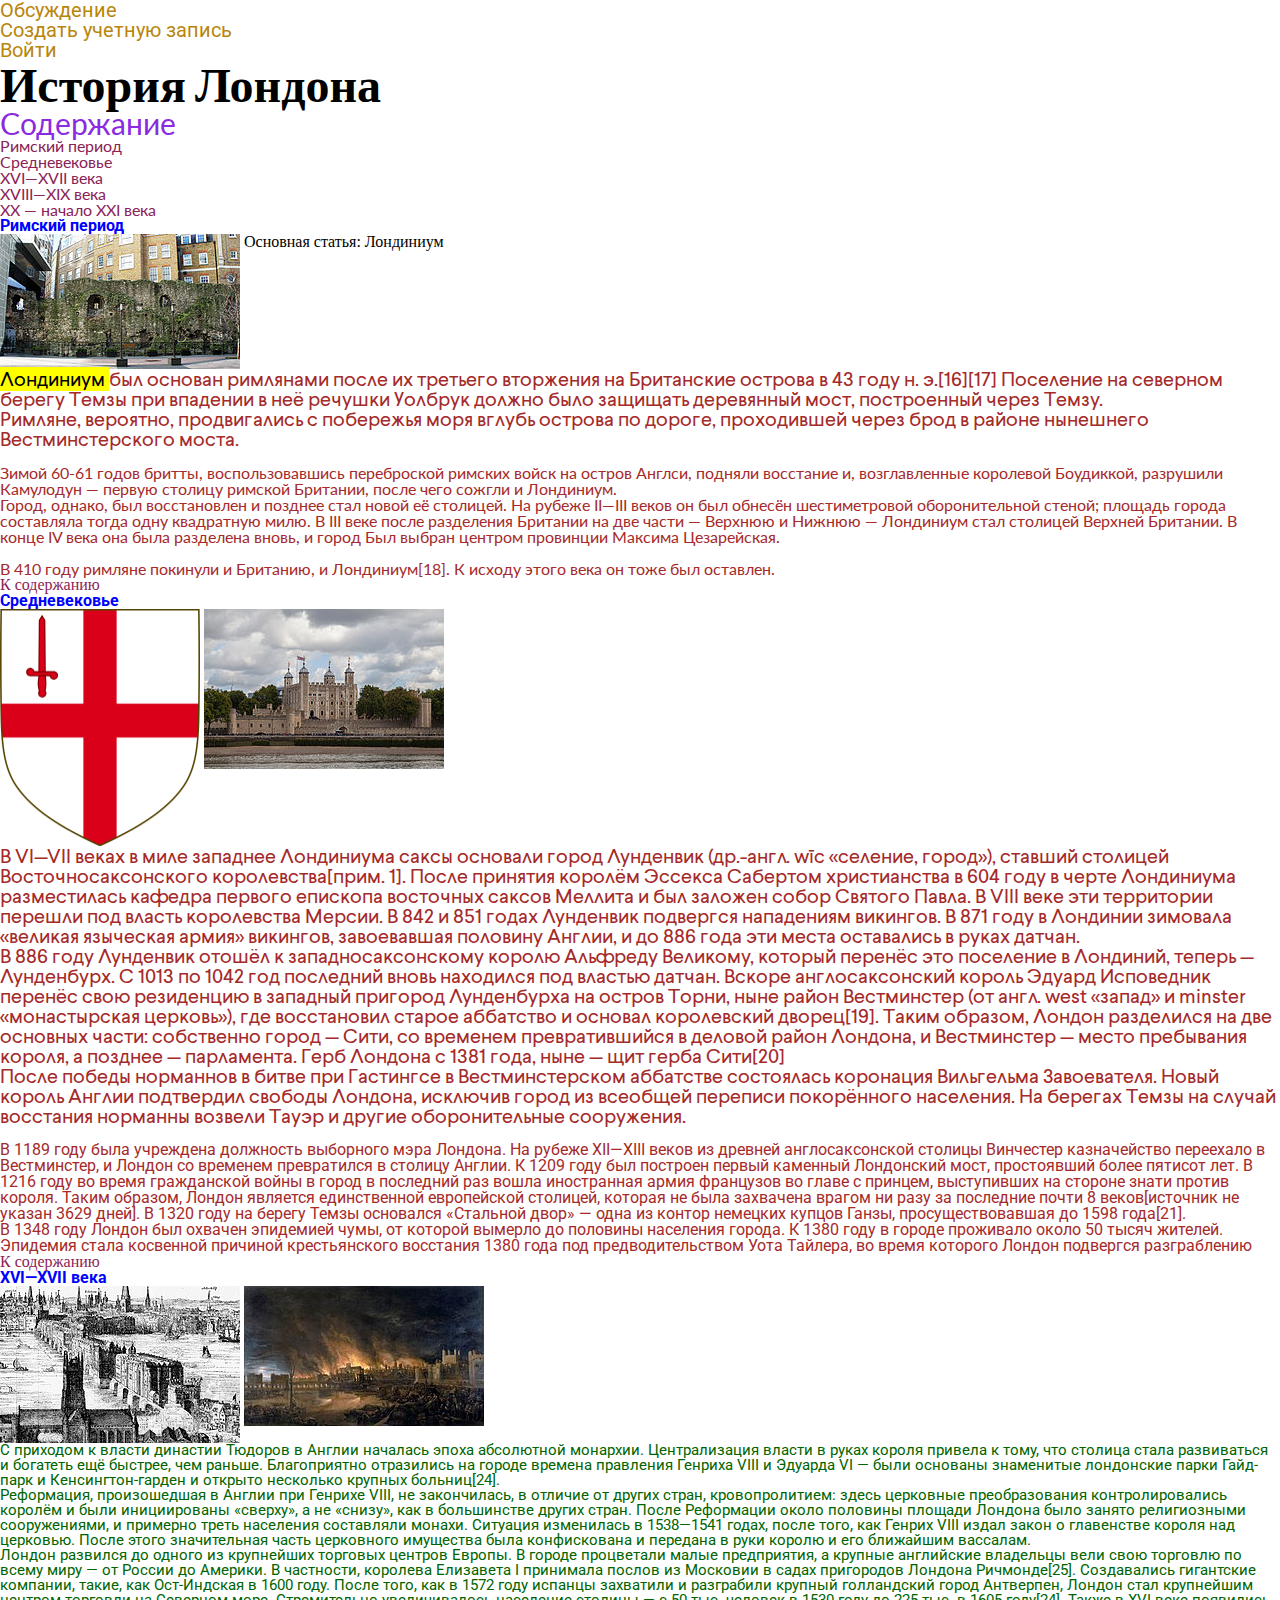
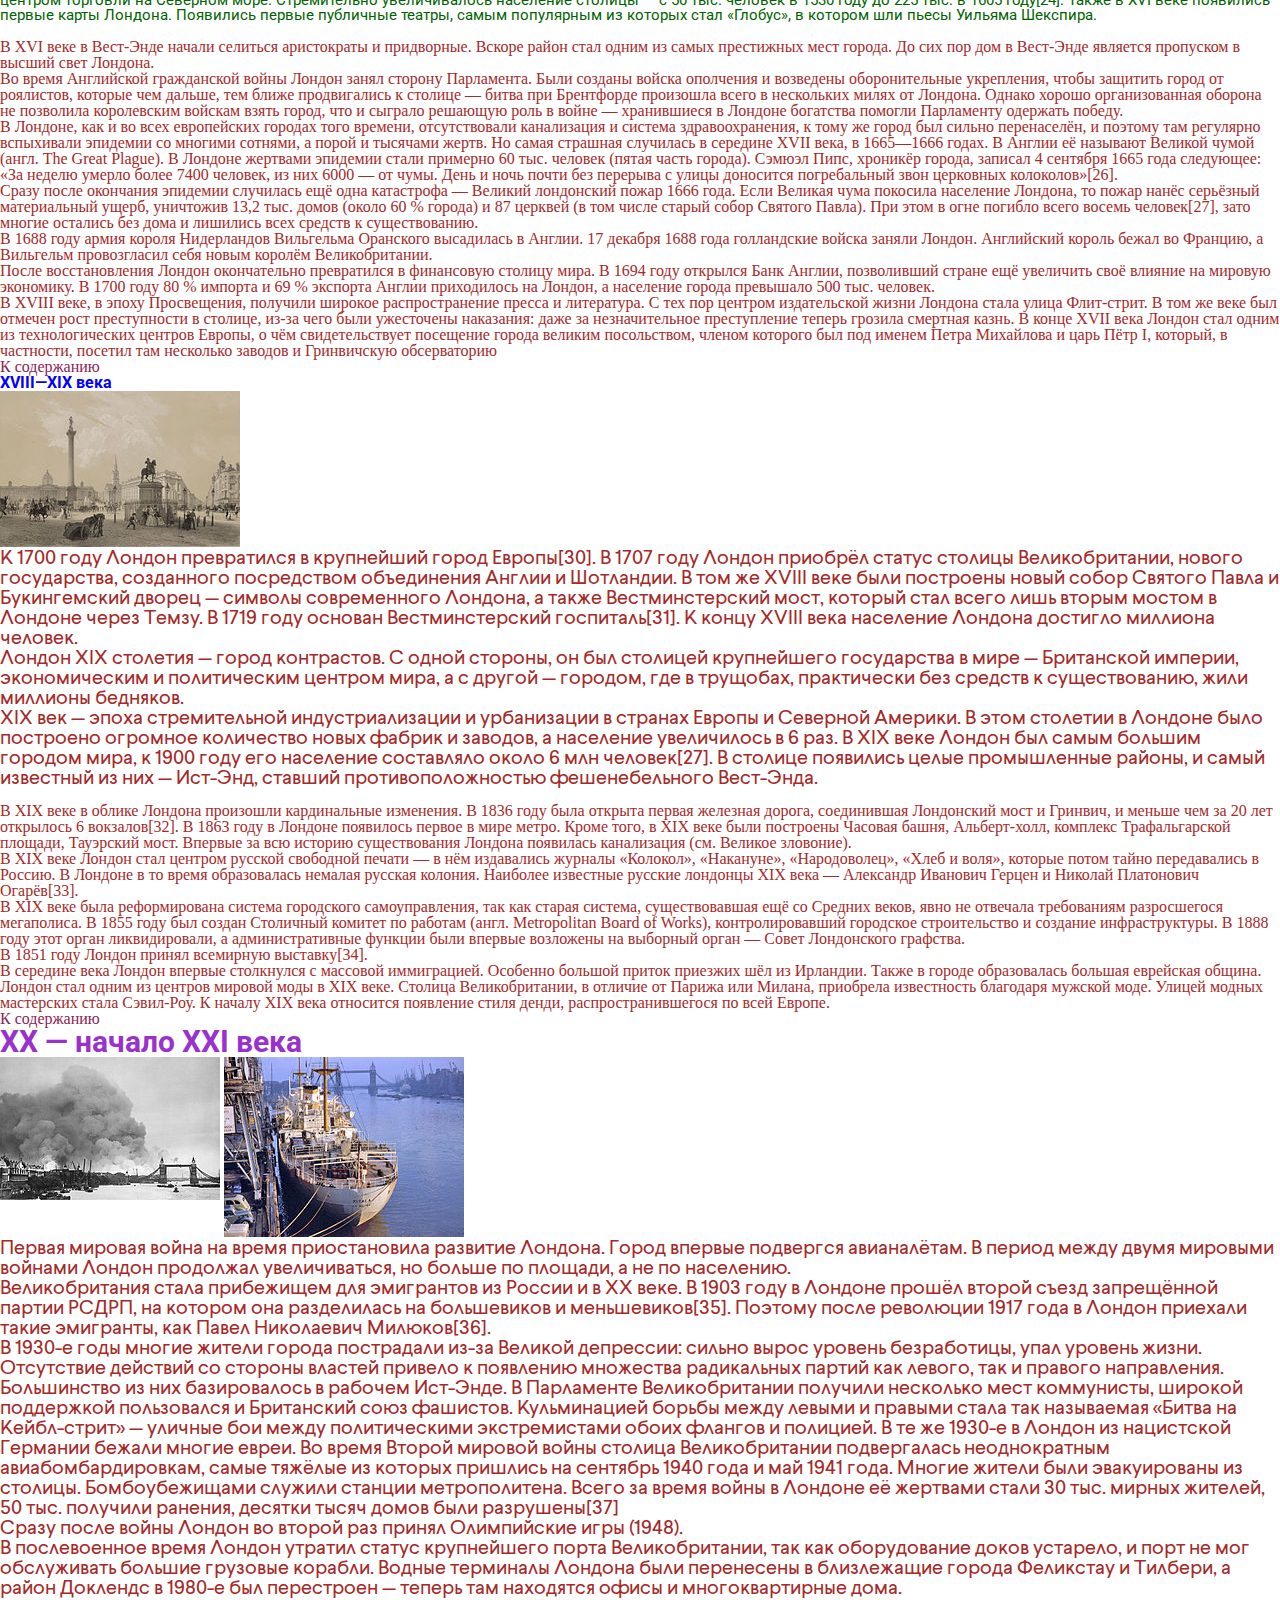
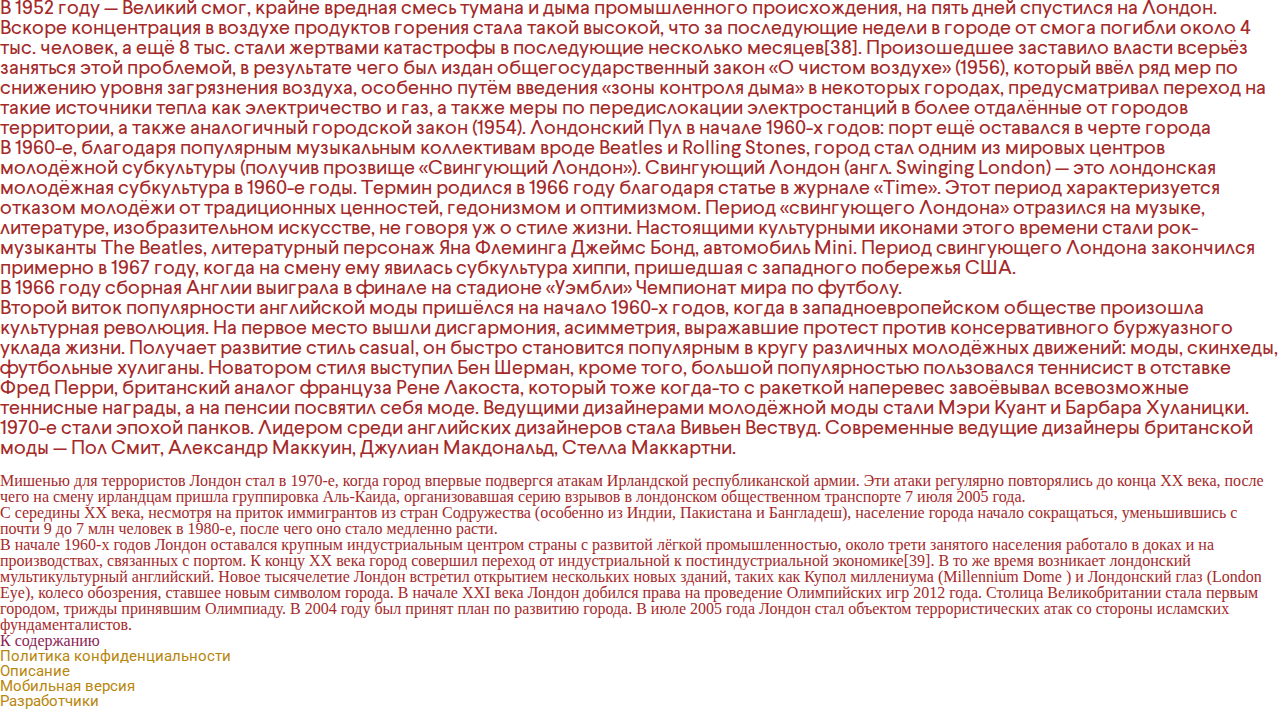
==== Lesson-04/index.html @ 27a3d325 "Add files via upload" ====
<!DOCTYPE html>
<html lang="ru">
<head>
   <meta charset="UTF-8">
   <meta http-equiv="X-UA-Compatible" content="IE=edge">
   <meta name="viewport" content="width=device-width, initial-scale=1.0">
   <link rel="preconnect" href="https://fonts.googleapis.com">
   <link rel="preconnect" href="https://fonts.gstatic.com" crossorigin>
   <link href="https://fonts.googleapis.com/css2?family=Roboto:wght@400;700;900&display=swap" rel="stylesheet">
   <link rel="stylesheet" href="css/reset.css">
   <link rel="stylesheet" href="css/style.css">
   <title>lesson-04</title>
</head>
<body>
   <header id="nav" class="header">
      <ul>
         <li>
            <a href="">Обсуждение</a>
         </li>
         <li>
            <a href="">Создать учетную запись</a>
         </li>
         <li>
            <a href="">Войти</a>
         </li>
      </ul>
   </header>
   <main>
      <h1>История Лондона</h1>
      <div id="list" class="content">
         <p class="content-list">Содержание</p>
         <ol>
            <li class="color-li"><a href="#rome" class="link">Римский период</a></li>
            <li><a href="#middle-ages" class="link">Средневековье</a></li>
            <li class="color-li"><a href="#XVI—XVII" class="link">XVI—XVII века</a></li>
            <li><a href="#XVIII—XIX" class="link">XVIII—XIX века</a></li>
            <li class="color-li"><a href="#XX—XXI" class="link">XX — начало XXI века</a></li>
         </ol>
      </div>
         <div class="pome-period">         
            <h2 id="rome">Римский период</h2>
            <img src="img/(01)london_roman_wall.JPG" alt="Старинная римская стена в современном городе">
            <a href="">Основная статья: Лондиниум</a>
            <p class="text" >           
               <mark>Лондиниум </mark> был основан римлянами после их третьего вторжения на Британские острова в 43 году н. э.[16][17] Поселение
               на северном берегу Темзы при впадении в неё речушки Уолбрук должно было защищать деревянный мост, построенный через
               Темзу.<br>
               Римляне, вероятно, продвигались с побережья моря вглубь острова по дороге, проходившей через брод в районе нынешнего
               Вестминстерского моста.</p><br>
            
               <p class="text-color"> Зимой 60-61 годов бритты, воспользовавшись переброской римских войск на остров Англси, подняли восстание и,
               возглавленные королевой Боудиккой, разрушили Камулодун — первую столицу римской Британии, после чего сожгли и
               Лондиниум.<br>
               Город, однако, был восстановлен и позднее стал новой её столицей. На рубеже II—III веков он был обнесён шестиметровой
               оборонительной стеной; площадь города составляла тогда одну квадратную милю. В III веке после разделения Британии на
               две части — Верхнюю и Нижнюю — Лондиниум стал столицей Верхней Британии. В конце IV века она была разделена вновь, и
               город Был выбран центром провинции Максима Цезарейская.</p><br>
            
               <p class="text-color">В 410 году римляне покинули и Британию, и Лондиниум[18]. К исходу этого века он тоже был оставлен.</p>
               <a href="#"> <span class="link">К содержанию</span> </a>   
         </div>
         <div class="middle-ages-period">
            <h2 id=middle-ages>Средневековье</h2>
            <img src="img/(02)lesser_coat_of_arms_of_the_city_of_london.svg.png" width="200"  alt="белый щит с красным крестом">
            
            <img src="img/(03)la_torre_londres_inglaterra.JPG" alt="Замок Тауэр">
            <p class="text">В VI—VII веках в миле западнее Лондиниума саксы основали город Лунденвик (др.-англ. wīc «селение, город»), ставший
            столицей Восточносаксонского королевства[прим. 1]. После принятия королём Эссекса Сабертом христианства в 604 году в
            черте Лондиниума разместилась кафедра первого епископа восточных саксов Меллита и был заложен собор Святого Павла. В
            VIII веке эти территории перешли под власть королевства Мерсии. В 842 и 851 годах Лунденвик подвергся нападениям
            викингов. В 871 году в Лондинии зимовала «великая языческая армия» викингов, завоевавшая половину Англии, и до 886 года
            эти места оставались в руках датчан.<br>
            
            В 886 году Лунденвик отошёл к западносаксонскому королю Альфреду Великому, который перенёс это поселение в Лондиний,
            теперь — Лунденбурх. С 1013 по 1042 год последний вновь находился под властью датчан. Вскоре англосаксонский король
            Эдуард Исповедник перенёс свою резиденцию в западный пригород Лунденбурха на остров Торни, ныне район Вестминстер (от
            англ. <span lang="en"> west</span> «запад» и <span lang="en">minster</span> «монастырская церковь»), где восстановил старое аббатство и основал королевский дворец[19].
            Таким образом, Лондон разделился на две основных части: собственно город — Сити, со временем превратившийся в деловой
            район Лондона, и Вестминстер — место пребывания короля, а позднее — парламента.
            Герб Лондона с 1381 года, ныне — щит герба Сити[20]<br>
            
            После победы норманнов в битве при Гастингсе в Вестминстерском аббатстве состоялась коронация Вильгельма Завоевателя.
            Новый король Англии подтвердил свободы Лондона, исключив город из всеобщей переписи покорённого населения. На берегах
            Темзы на случай восстания норманны возвели Тауэр и другие оборонительные сооружения.</p><br>
            
            <p class="text-color">В 1189 году была учреждена должность выборного мэра Лондона. На рубеже XII—XIII веков из древней англосаксонской столицы
            Винчестер казначейство переехало в Вестминстер, и Лондон со временем превратился в столицу Англии. К 1209 году был
            построен первый каменный Лондонский мост, простоявший более пятисот лет. В 1216 году во время гражданской войны в город
            в последний раз вошла иностранная армия французов во главе с принцем, выступивших на стороне знати против короля. Таким
            образом, Лондон является единственной европейской столицей, которая не была захвачена врагом ни разу за последние почти
            8 веков[источник не указан 3629 дней]. В 1320 году на берегу Темзы основался «Стальной двор» — одна из контор немецких
            купцов Ганзы, просуществовавшая до 1598 года[21].<br>
            
            В 1348 году Лондон был охвачен эпидемией чумы, от которой вымерло до половины населения города. К 1380 году в городе
            проживало около 50 тысяч жителей. Эпидемия стала косвенной причиной крестьянского восстания 1380 года под
            предводительством Уота Тайлера, во время которого Лондон подвергся разграблению</p>
            <a href="#"><span class="link">К содержанию</span></a>
         </div>
         <div class="renesans-period">
            <h2 id="XVI—XVII">XVI—XVII века</h2>
            
            <img src="img/(04)london_bridge_(1616).jpg" alt="Лондонский мост">
            <img src="img/(05)great_fire_london.jpg" alt="лондонский пожар">
            <p class="text">С приходом к власти династии Тюдоров в Англии началась эпоха абсолютной монархии. Централизация власти в руках короля
            привела к тому, что столица стала развиваться и богатеть ещё быстрее, чем раньше. Благоприятно отразились на городе
            времена правления Генриха VIII и Эдуарда VI — были основаны знаменитые лондонские парки Гайд-парк и Кенсингтон-гарден и
            открыто несколько крупных больниц[24].<br>
            
            Реформация, произошедшая в Англии при Генрихе VIII, не закончилась, в отличие от других стран, кровопролитием: здесь
            церковные преобразования контролировались королём и были инициированы «сверху», а не «снизу», как в большинстве других
            стран. После Реформации около половины площади Лондона было занято религиозными сооружениями, и примерно треть населения
            составляли монахи. Ситуация изменилась в 1538—1541 годах, после того, как Генрих VIII издал закон о главенстве короля
            над церковью. После этого значительная часть церковного имущества была конфискована и передана в руки королю и его
            ближайшим вассалам.<br>
            Лондон развился до одного из крупнейших торговых центров Европы. В городе процветали малые предприятия, а крупные
            английские владельцы вели свою торговлю по всему миру — от России до Америки. В частности, королева Елизавета I
            принимала послов из Московии в садах пригородов Лондона Ричмонде[25]. Создавались гигантские компании, такие, как
            Ост-Индская в 1600 году. После того, как в 1572 году испанцы захватили и разграбили крупный голландский город Антверпен,
            Лондон стал крупнейшим центром торговли на Северном море. Стремительно увеличивалось население столицы — с 50 тыс.
            человек в 1530 году до 225 тыс. в 1605 году[24]. Также в XVI веке появились первые карты Лондона. Появились первые
            публичные театры, самым популярным из которых стал «Глобус», в котором шли пьесы Уильяма Шекспира.</p><br>
            
            <p class="text-color"> В XVI веке в Вест-Энде начали селиться аристократы и придворные. Вскоре район стал одним из самых престижных мест
            города. До сих пор дом в Вест-Энде является пропуском в высший свет Лондона.<br>
            
            Во время Английской гражданской войны Лондон занял сторону Парламента. Были созданы войска ополчения и возведены
            оборонительные укрепления, чтобы защитить город от роялистов, которые чем дальше, тем ближе продвигались к столице —
            битва при Брентфорде произошла всего в нескольких милях от Лондона. Однако хорошо организованная оборона не позволила
            королевским войскам взять город, что и сыграло решающую роль в войне — хранившиеся в Лондоне богатства помогли
            Парламенту одержать победу.<br>
            
            В Лондоне, как и во всех европейских городах того времени, отсутствовали канализация и система здравоохранения, к тому
            же город был сильно перенаселён, и поэтому там регулярно вспыхивали эпидемии со многими сотнями, а порой и тысячами
            жертв. Но самая страшная случилась в середине XVII века, в 1665—1666 годах. В Англии её называют Великой чумой (англ.
            The Great Plague). В Лондоне жертвами эпидемии стали примерно 60 тыс. человек (пятая часть города). Сэмюэл Пипс,
            хроникёр города, записал 4 сентября 1665 года следующее: «За неделю умерло более 7400 человек, из них 6000 — от чумы.
            День и ночь почти без перерыва с улицы доносится погребальный звон церковных колоколов»[26].<br>
            
            
            Сразу после окончания эпидемии случилась ещё одна катастрофа — Великий лондонский пожар 1666 года. Если Великая чума
            покосила население Лондона, то пожар нанёс серьёзный материальный ущерб, уничтожив 13,2 тыс. домов (около 60 % города) и
            87 церквей (в том числе старый собор Святого Павла). При этом в огне погибло всего восемь человек[27], зато многие
            остались без дома и лишились всех средств к существованию.<br>
            
            В 1688 году армия короля Нидерландов Вильгельма Оранского высадилась в Англии. 17 декабря 1688 года голландские войска
            заняли Лондон. Английский король бежал во Францию, а Вильгельм провозгласил себя новым королём Великобритании.<br>
            
            После восстановления Лондон окончательно превратился в финансовую столицу мира. В 1694 году открылся Банк Англии,
            позволивший стране ещё увеличить своё влияние на мировую экономику. В 1700 году 80 % импорта и 69 % экспорта Англии
            приходилось на Лондон, а население города превышало 500 тыс. человек.<br>
            
            В XVIII веке, в эпоху Просвещения, получили широкое распространение пресса и литература. С тех пор центром издательской
            жизни Лондона стала улица Флит-стрит. В том же веке был отмечен рост преступности в столице, из-за чего были ужесточены
            наказания: даже за незначительное преступление теперь грозила смертная казнь. В конце XVII века Лондон стал одним из
            технологических центров Европы, о чём свидетельствует посещение города великим посольством, членом которого был под
            именем Петра Михайлова и царь Пётр I, который, в частности, посетил там несколько заводов и Гринвичскую обсерваторию</p>
            <a href="#"><span class="link">К содержанию</span></a>
         </div>
         
         <div class="modern-times">
            <h2 id="XVIII—XIX">XVIII—XIX века</h2>
            
            <img src="img/(06)trafalgar_square.jpg" alt="Трафальгарская площадь">
            <p class="text ">К 1700 году Лондон превратился в крупнейший город Европы[30]. В 1707 году Лондон приобрёл статус столицы Великобритании,
            нового государства, созданного посредством объединения Англии и Шотландии. В том же XVIII веке были построены новый
            собор Святого Павла и Букингемский дворец — символы современного Лондона, а также Вестминстерский мост, который стал
            всего лишь вторым мостом в Лондоне через Темзу. В 1719 году основан Вестминстерский госпиталь[31]. К концу XVIII века
            население Лондона достигло миллиона человек.<br>
            
            Лондон XIX столетия — город контрастов. С одной стороны, он был столицей крупнейшего государства в мире — Британской
            империи, экономическим и политическим центром мира, а с другой — городом, где в трущобах, практически без средств к
            существованию, жили миллионы бедняков.<br>
            
            XIX век — эпоха стремительной индустриализации и урбанизации в странах Европы и Северной Америки. В этом столетии в
            Лондоне было построено огромное количество новых фабрик и заводов, а население увеличилось в 6 раз. В XIX веке Лондон
            был самым большим городом мира, к 1900 году его население составляло около 6 млн человек[27]. В столице появились целые
            промышленные районы, и самый известный из них — Ист-Энд, ставший противоположностью фешенебельного Вест-Энда.</p><br>
            
            <p class="text-color">В XIX веке в облике Лондона произошли кардинальные изменения. В 1836 году была открыта первая железная дорога,
            соединившая Лондонский мост и Гринвич, и меньше чем за 20 лет открылось 6 вокзалов[32]. В 1863 году в Лондоне появилось
            первое в мире метро. Кроме того, в XIX веке были построены Часовая башня, Альберт-холл, комплекс Трафальгарской площади,
            Тауэрский мост. Впервые за всю историю существования Лондона появилась канализация (см. Великое зловоние).<br>
            
            В XIX веке Лондон стал центром русской свободной печати — в нём издавались журналы «Колокол», «Накануне», «Народоволец»,
            «Хлеб и воля», которые потом тайно передавались в Россию. В Лондоне в то время образовалась немалая русская колония.
            Наиболее известные русские лондонцы XIX века — Александр Иванович Герцен и Николай Платонович Огарёв[33].<br>
            
            В XIX веке была реформирована система городского самоуправления, так как старая система, существовавшая ещё со Средних
            веков, явно не отвечала требованиям разросшегося мегаполиса. В 1855 году был создан Столичный комитет по работам (англ.
            Metropolitan Board of Works), контролировавший городское строительство и создание инфраструктуры. В 1888 году этот орган
            ликвидировали, а административные функции были впервые возложены на выборный орган — Совет Лондонского графства.<br>
            
            В 1851 году Лондон принял всемирную выставку[34].<br>
            
            В середине века Лондон впервые столкнулся с массовой иммиграцией. Особенно большой приток приезжих шёл из Ирландии.
            Также в городе образовалась большая еврейская община. <br>
            
            Лондон стал одним из центров мировой моды в XIX веке. Столица Великобритании, в отличие от Парижа или Милана, приобрела
            известность благодаря мужской моде. Улицей модных мастерских стала Сэвил-Роу. К началу XIX века относится появление
            стиля денди, распространившегося по всей Европе.</p>
            <a href="#"><span class="link">К содержанию</span></a>
         </div>
         <div class="recent-times">
            <h2 id="XX—XXI">XX — начало XXI века</h2>
            <img src="img/(07)london_blitz.jpg" alt="бомбардирока Лондона в 1940г.">
            <img src="img/(08)Upper_Pool.jpg" alt="Корабль стоит в лондонском порту">
            <p class="text ">
            Первая мировая война на время приостановила развитие Лондона. Город впервые подвергся авианалётам. В период между двумя
            мировыми войнами Лондон продолжал увеличиваться, но больше по площади, а не по населению.<br>
            Великобритания стала прибежищем для эмигрантов из России и в XX веке. В 1903 году в Лондоне прошёл второй съезд
            запрещённой партии РСДРП, на котором она разделилась на большевиков и меньшевиков[35]. Поэтому после революции 1917 года
            в Лондон приехали такие эмигранты, как Павел Николаевич Милюков[36].<br>
            В 1930-е годы многие жители города пострадали из-за Великой депрессии: сильно вырос уровень безработицы, упал уровень
            жизни. Отсутствие действий со стороны властей привело к появлению множества радикальных партий как левого, так и правого
            направления. Большинство из них базировалось в рабочем Ист-Энде. В Парламенте Великобритании получили несколько мест
            коммунисты, широкой поддержкой пользовался и Британский союз фашистов. Кульминацией борьбы между левыми и правыми стала
            так называемая «Битва на Кейбл-стрит» — уличные бои между политическими экстремистами обоих флангов и полицией.
            В те же 1930-е в Лондон из нацистской Германии бежали многие евреи. Во время Второй мировой войны столица Великобритании
            подвергалась неоднократным авиабомбардировкам, самые тяжёлые из которых пришлись на сентябрь 1940 года и май 1941 года.
            Многие жители были эвакуированы из столицы. Бомбоубежищами служили станции метрополитена. Всего за время войны в Лондоне
            её жертвами стали 30 тыс. мирных жителей, 50 тыс. получили ранения, десятки тысяч домов были разрушены[37]<br>
            Сразу после войны Лондон во второй раз принял Олимпийские игры (1948).<br>
            В послевоенное время Лондон утратил статус крупнейшего порта Великобритании, так как оборудование доков устарело, и порт
            не мог обслуживать большие грузовые корабли. Водные терминалы Лондона были перенесены в близлежащие города Феликстау и
            Тилбери, а район Доклендс в 1980-е был перестроен — теперь там находятся офисы и многоквартирные дома.<br>
            В 1952 году — Великий смог, крайне вредная смесь тумана и дыма промышленного происхождения, на пять дней спустился на
            Лондон. Вскоре концентрация в воздухе продуктов горения стала такой высокой, что за последующие недели в городе от смога
            погибли около 4 тыс. человек, а ещё 8 тыс. стали жертвами катастрофы в последующие несколько месяцев[38]. Произошедшее
            заставило власти всерьёз заняться этой проблемой, в результате чего был издан общегосударственный закон «О чистом
            воздухе» (1956), который ввёл ряд мер по снижению уровня загрязнения воздуха, особенно путём введения «зоны контроля
            дыма» в некоторых городах, предусматривал переход на такие источники тепла как электричество и газ, а также меры по
            передислокации электростанций в более отдалённые от городов территории, а также аналогичный городской закон (1954).
            Лондонский Пул в начале 1960-х годов: порт ещё оставался в черте города<br>
            В 1960-е, благодаря популярным музыкальным коллективам вроде Beatles и Rolling Stones, город стал одним из мировых
            центров молодёжной субкультуры (получив прозвище «Свингующий Лондон»). Свингующий Лондон (англ. Swinging London) — это
            лондонская молодёжная субкультура в 1960-е годы. Термин родился в 1966 году благодаря статье в журнале «Time». Этот
            период характеризуется отказом молодёжи от традиционных ценностей, гедонизмом и оптимизмом. Период «свингующего Лондона»
            отразился на музыке, литературе, изобразительном искусстве, не говоря уж о стиле жизни. Настоящими культурными иконами
            этого времени стали рок-музыканты The Beatles, литературный персонаж Яна Флеминга Джеймс Бонд, автомобиль Mini. Период
            свингующего Лондона закончился примерно в 1967 году, когда на смену ему явилась субкультура хиппи, пришедшая с западного
            побережья США.<br>
            В 1966 году сборная Англии выиграла в финале на стадионе «Уэмбли» Чемпионат мира по футболу.<br>
            Второй виток популярности английской моды пришёлся на начало 1960-х годов, когда в западноевропейском обществе произошла
            культурная революция. На первое место вышли дисгармония, асимметрия, выражавшие протест против консервативного
            буржуазного уклада жизни. Получает развитие стиль casual, он быстро становится популярным в кругу различных молодёжных
            движений: моды, скинхеды, футбольные хулиганы. Новатором стиля выступил Бен Шерман, кроме того, большой популярностью
            пользовался теннисист в отставке Фред Перри, британский аналог француза Рене Лакоста, который тоже когда-то с ракеткой
            наперевес завоёвывал всевозможные теннисные награды, а на пенсии посвятил себя моде. Ведущими дизайнерами молодёжной
            моды стали Мэри Куант и Барбара Хуланицки. 1970-е стали эпохой панков. Лидером среди английских дизайнеров стала Вивьен
            Вествуд. Современные ведущие дизайнеры британской моды — Пол Смит, Александр Маккуин, Джулиан Макдональд, Стелла
            Маккартни.</p><br>
            <p class="text-color">Мишенью для террористов Лондон стал в 1970-е, когда город впервые подвергся атакам Ирландской республиканской армии. Эти
            атаки регулярно повторялись до конца XX века, после чего на смену ирландцам пришла группировка Аль-Каида, организовавшая
            серию взрывов в лондонском общественном транспорте 7 июля 2005 года.<br>
            С середины XX века, несмотря на приток иммигрантов из стран Содружества (особенно из Индии, Пакистана и Бангладеш),
            население города начало сокращаться, уменьшившись с почти 9 до 7 млн человек в 1980-е, после чего оно стало медленно
            расти.<br>
            В начале 1960-х годов Лондон оставался крупным индустриальным центром страны с развитой лёгкой промышленностью, около
            трети занятого населения работало в доках и на производствах, связанных с портом. К концу XX века город совершил переход
            от индустриальной к постиндустриальной экономике[39]. В то же время возникает лондонский мультикультурный английский.
            Новое тысячелетие Лондон встретил открытием нескольких новых зданий, таких как Купол миллениума (<span lang="en">Millennium Dome </span>) и
            Лондонский глаз (London Eye), колесо обозрения, ставшее новым символом города. В начале XXI века Лондон добился права на
            проведение Олимпийских игр 2012 года. Столица Великобритании стала первым городом, трижды принявшим Олимпиаду. В 2004
            году был принят план по развитию города. В июле 2005 года Лондон стал объектом террористических атак со стороны
            исламских фундаменталистов.
            </p>
            <a href="#"><span class="link">К содержанию</span></a>
         </div>
      
   </main>
   <footer>
      <ul>
         <li>
            <a href="">Политика конфиденциальности</a>
         </li>
         <li>
            <a href="">Описание</a>
         </li>
         <li>
            <a href="">Мобильная версия</a>
         </li>
         <li>
            <a href="">Разработчики</a>
         </li>
      </ul>
   </footer>
   
</body>
</html>
---- Lesson-04/css/style.css ----
@font-face {
   font-family: "Larsseit";
   src: url("../fonts/Larsseit-Regular.woff2") format("woff2"), url("../fonts/Larsseit-Regular.woff") format("woff");
   font-display: swap;
   font-weight: 400;
   font-style: normal;
}
@font-face {
   font-family: "Larsseit";
   src: url("../fonts/Larsseit-Medium.woff2") format("woff2"), url("../fonts/Larsseit-Medium.woff") format("woff");
   font-display: swap;
   font-weight: 500;
   font-style: normal;
}
@font-face {
   font-family: "Larsseit";
   src: url("../fonts/Larsseit-Bold.woff2") format("woff2"), url("../fonts/Larsseit-Bold.woff") format("woff");
   font-display: swap;
   font-weight: 700;
   font-style: normal;
}

@font-face {
   font-family: "lato";
   src: url("../fonts/Lato-Regular.woff2") format("woff2"), url("../fonts/Lato-Regular.woff") format("woff");
   font-display: swap;
   font-weight: 400;
   font-style: normal;
}

@font-face {
   font-family: "lato";
   src: url("../fonts/Lato-Bold.woff2") format("woff2"), url("../fonts/Lato-Bold.woff") format("woff");
   font-display:swap;
   font-weight:700;
   font-style:normal;
}
@font-face {
   font-family: "Lato";
   src: url("../fonts/Lato-Black.woff2") format("woff2"), url("../fonts/Lato-Black.woff") format("woff");
   font-display:swap;
   font-weight:900;
   font-style:normal;
}

/*body{
   font-family: "larsseit";
   font-weight: 400;
   font-style: normal;
}*/

h1 {
   font-family:"lato";
   font-weight:900;
   font-size: 48px ;
}
h2 {
   color:blue;
   font-family: "Roboto";
   font-weight: 700;
}
.content{
   color:blueviolet;
   font-family: "lato" ;
}
.text {
   
   font-family: "Larsseit";
   font-size: 20px;
   
}
.content-list{
   font-family: "lato";
   font-size: 30px;
   font-weight: 400;
}
.text,
.text-color{
   color: brown
}
.middle-ages-period .text-color{
   font-family: "Roboto";
   font-weight: 400;
}
.content .color-li{
   font-family: "lato";
   font-weight: 400;
   color:coral;

}
.pome-period .text-color{
   font-family: "lato";
   font-weight: 400;
}
.renesans-period .text{
   font-family: "roboto";
   font-size: 15px;
   color:darkgreen
}
#XX—XXI{
   font-family: "Roboto";
   font-size: 30px;
   font-weight: 700;
   color: darkorchid;
}
footer{
   font-family: "roboto";
   font-size: 15px;
   color: darkgoldenrod;
}
header{
   font-family: "roboto";
   font-size: 20px;
   color: darkgoldenrod;
}
.link{
   color:rgb(139, 34, 85);
}
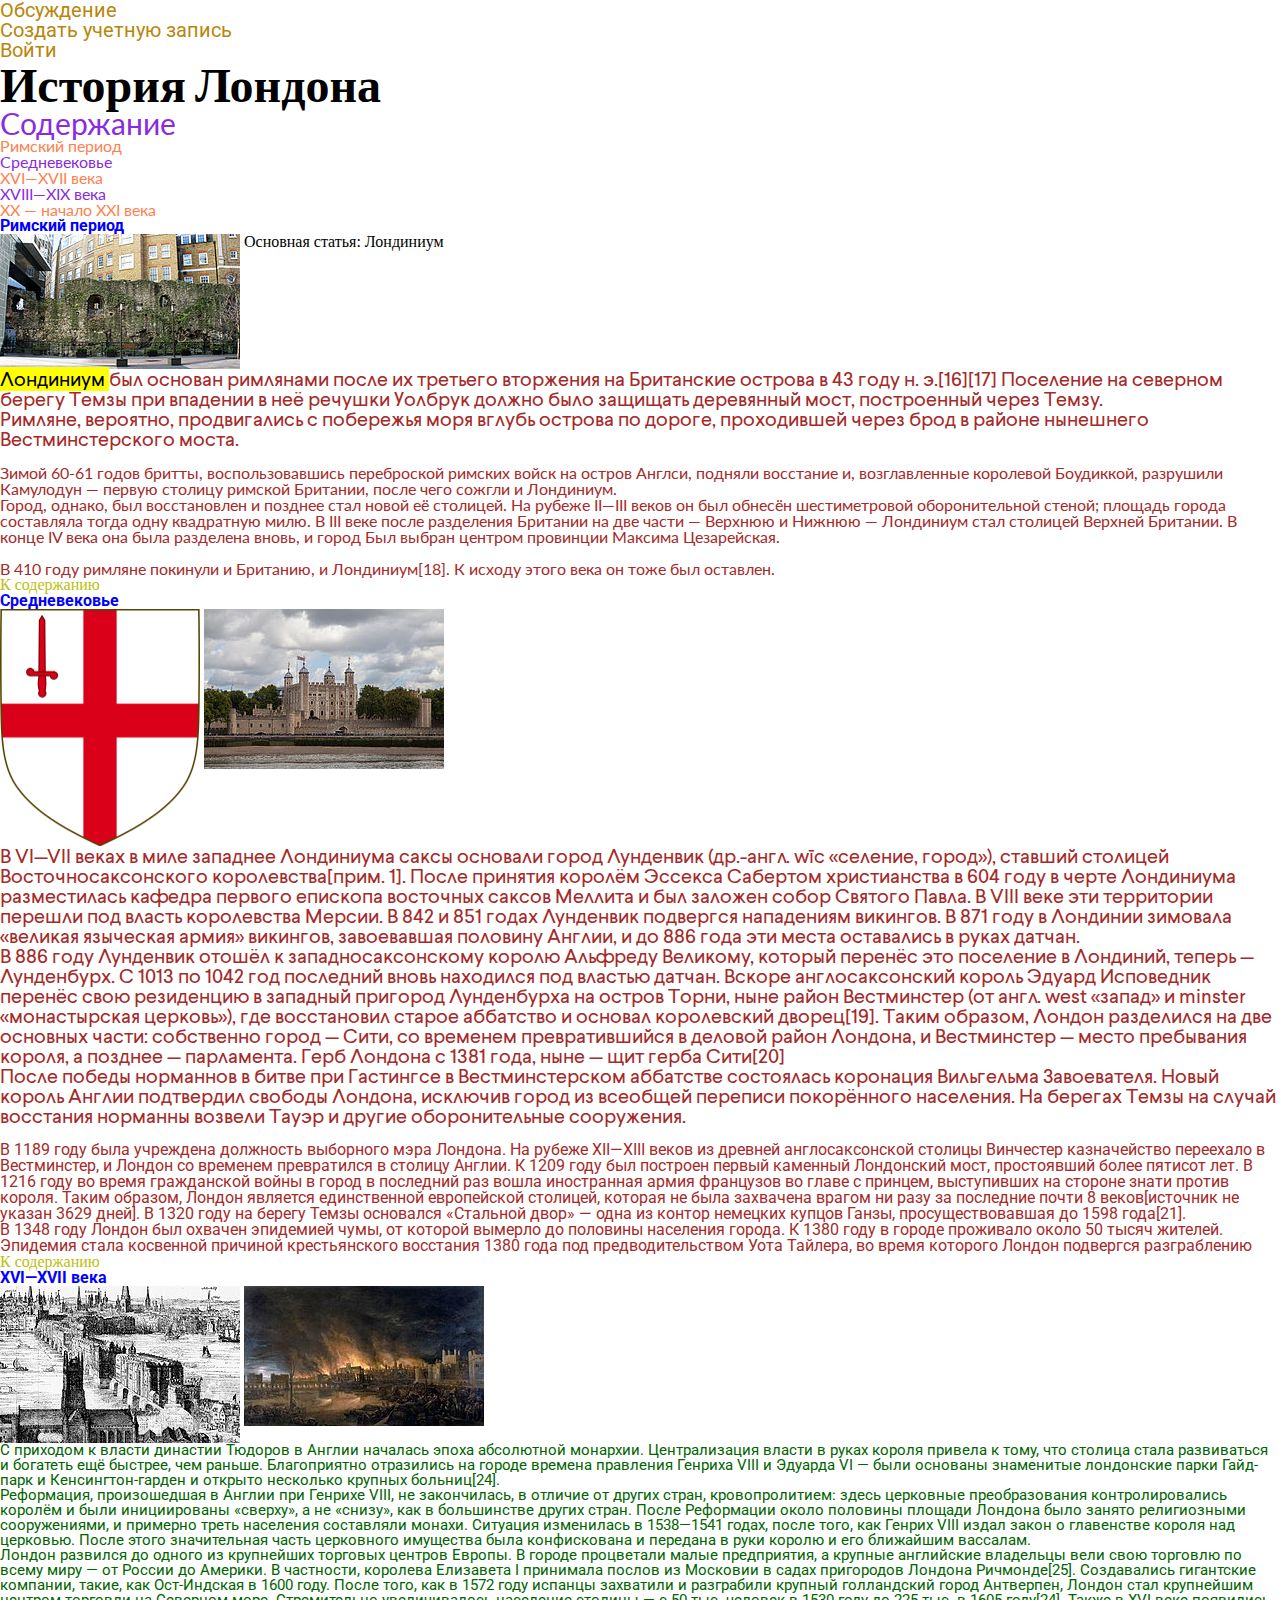
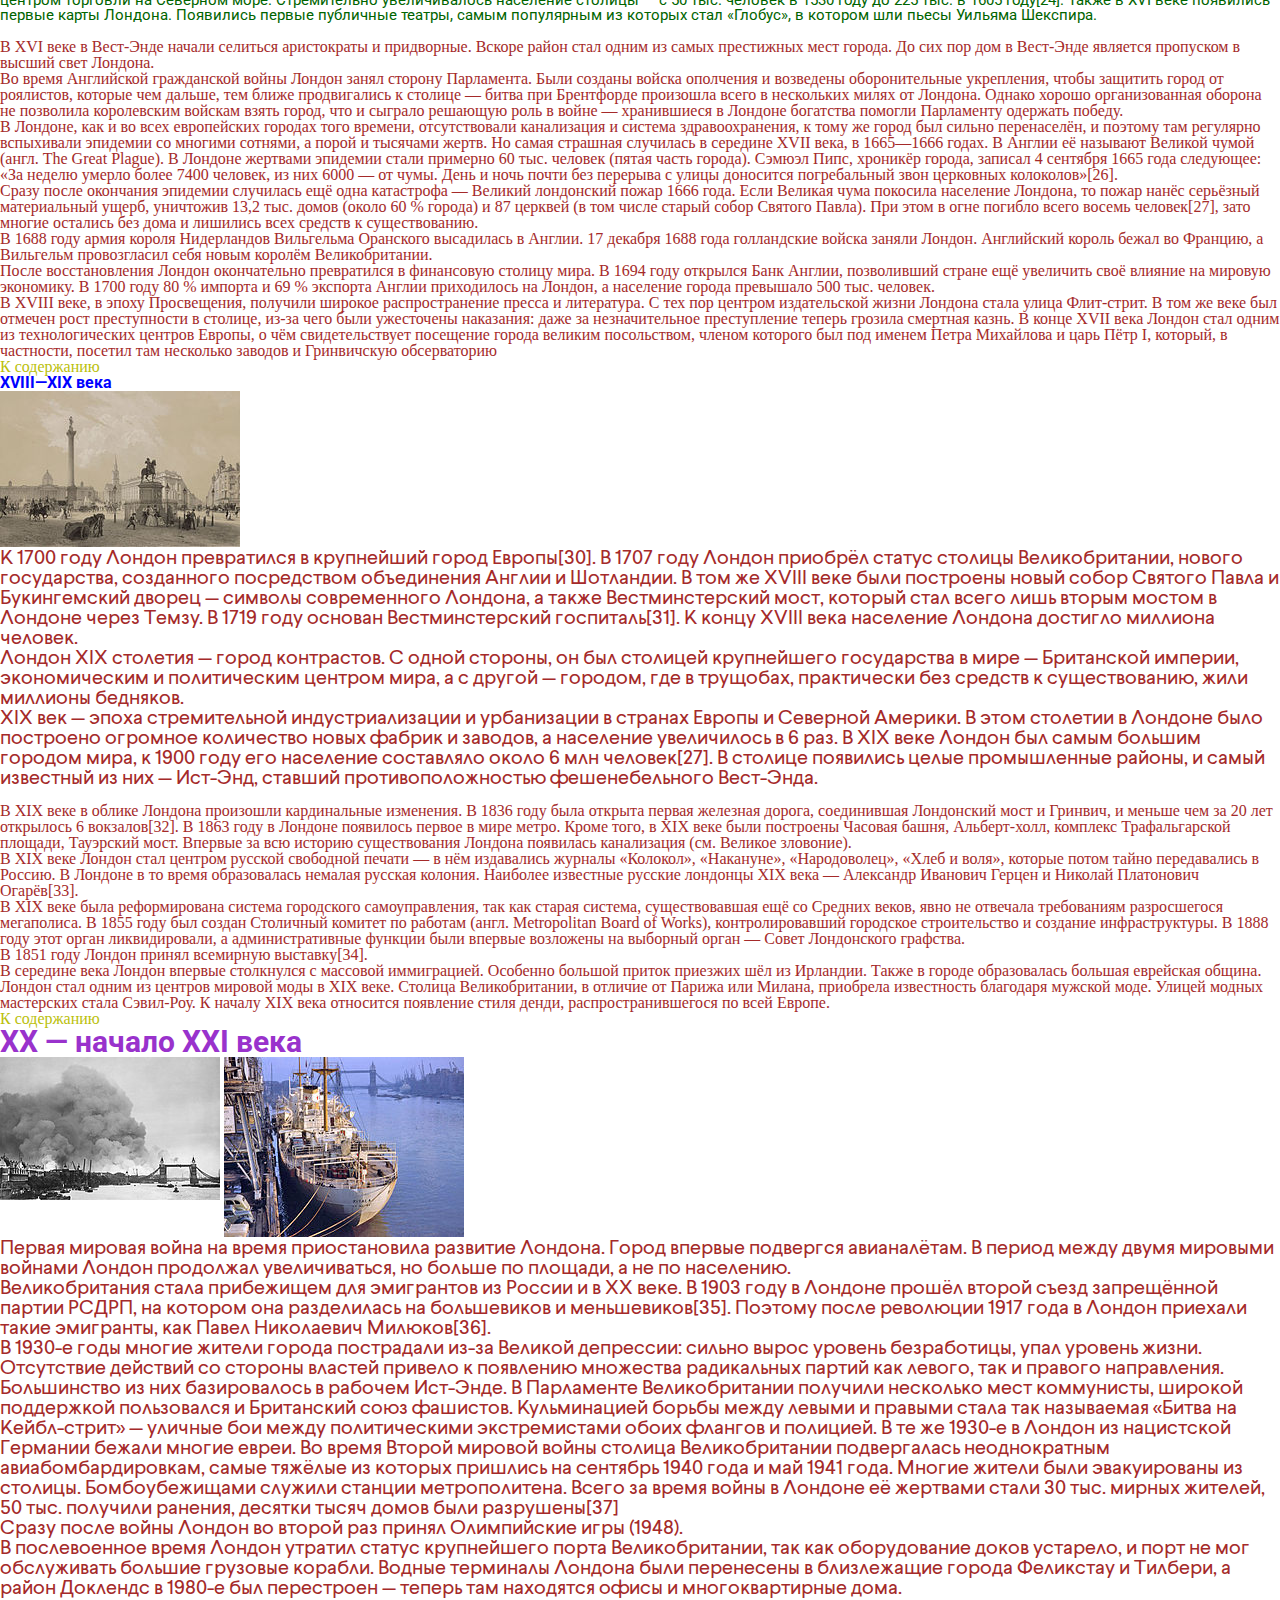
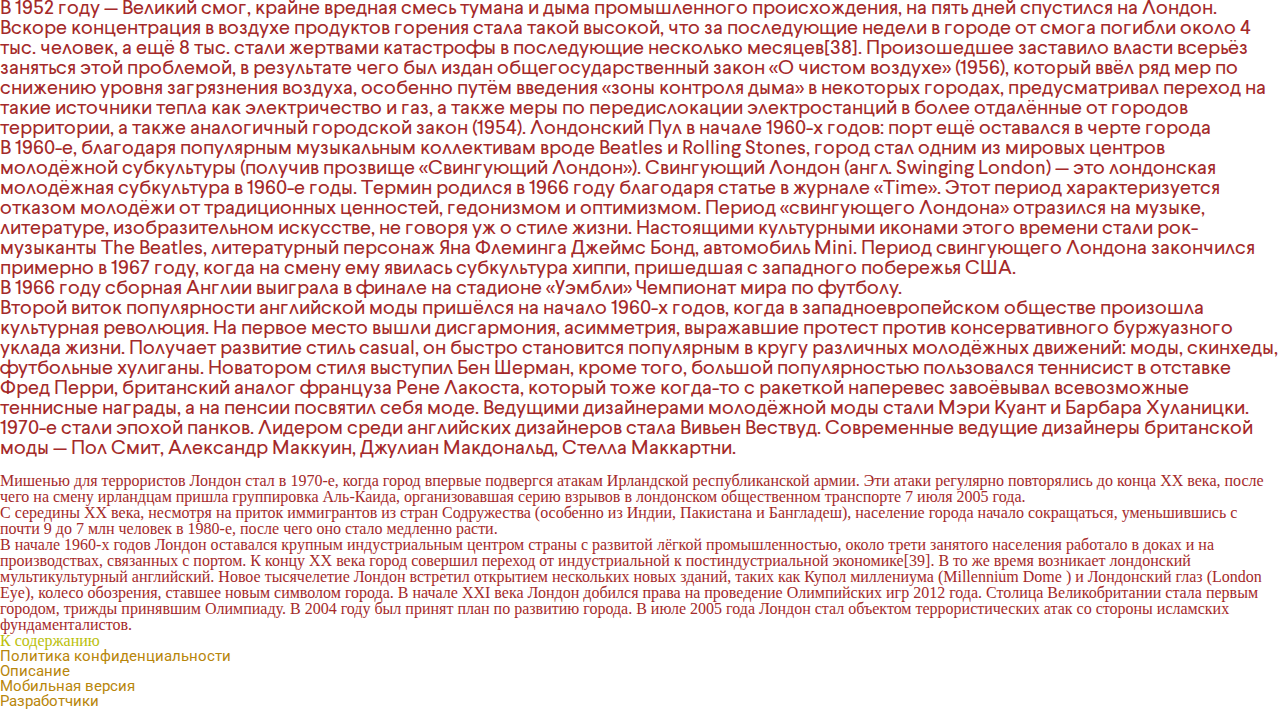
==== commit f1364f6a: "perezaliv" ====
--- a/Lesson-04/index.html
+++ b/Lesson-04/index.html
@@ -57,7 +57,7 @@
                город Был выбран центром провинции Максима Цезарейская.</p><br>
             
                <p class="text-color">В 410 году римляне покинули и Британию, и Лондиниум[18]. К исходу этого века он тоже был оставлен.</p>
-               <a href="#"> <span class="link">К содержанию</span> </a>   
+               <a href="#"> <span class="to-link">К содержанию</span> </a>   
          </div>
          <div class="middle-ages-period">
             <h2 id=middle-ages>Средневековье</h2>
@@ -94,7 +94,7 @@
             В 1348 году Лондон был охвачен эпидемией чумы, от которой вымерло до половины населения города. К 1380 году в городе
             проживало около 50 тысяч жителей. Эпидемия стала косвенной причиной крестьянского восстания 1380 года под
             предводительством Уота Тайлера, во время которого Лондон подвергся разграблению</p>
-            <a href="#"><span class="link">К содержанию</span></a>
+            <a href="#"><span class="to-link">К содержанию</span></a>
          </div>
          <div class="renesans-period">
             <h2 id="XVI—XVII">XVI—XVII века</h2>
@@ -154,7 +154,7 @@
             наказания: даже за незначительное преступление теперь грозила смертная казнь. В конце XVII века Лондон стал одним из
             технологических центров Европы, о чём свидетельствует посещение города великим посольством, членом которого был под
             именем Петра Михайлова и царь Пётр I, который, в частности, посетил там несколько заводов и Гринвичскую обсерваторию</p>
-            <a href="#"><span class="link">К содержанию</span></a>
+            <a href="#"><span class="to-link">К содержанию</span></a>
          </div>
          
          <div class="modern-times">
@@ -198,7 +198,7 @@
             Лондон стал одним из центров мировой моды в XIX веке. Столица Великобритании, в отличие от Парижа или Милана, приобрела
             известность благодаря мужской моде. Улицей модных мастерских стала Сэвил-Роу. К началу XIX века относится появление
             стиля денди, распространившегося по всей Европе.</p>
-            <a href="#"><span class="link">К содержанию</span></a>
+            <a href="#"><span class="to-link">К содержанию</span></a>
          </div>
          <div class="recent-times">
             <h2 id="XX—XXI">XX — начало XXI века</h2>
@@ -264,7 +264,7 @@
             году был принят план по развитию города. В июле 2005 года Лондон стал объектом террористических атак со стороны
             исламских фундаменталистов.
             </p>
-            <a href="#"><span class="link">К содержанию</span></a>
+            <a href="#"><span class="to-link">К содержанию</span></a>
          </div>
       
    </main>
--- a/Lesson-04/css/style.css
+++ b/Lesson-04/css/style.css
@@ -114,6 +114,6 @@
    font-size: 20px;
    color: darkgoldenrod;
 }
-.link{
-   color:rgb(139, 34, 85);
+.to-link{
+   color:rgb(186, 192, 10);
 }
